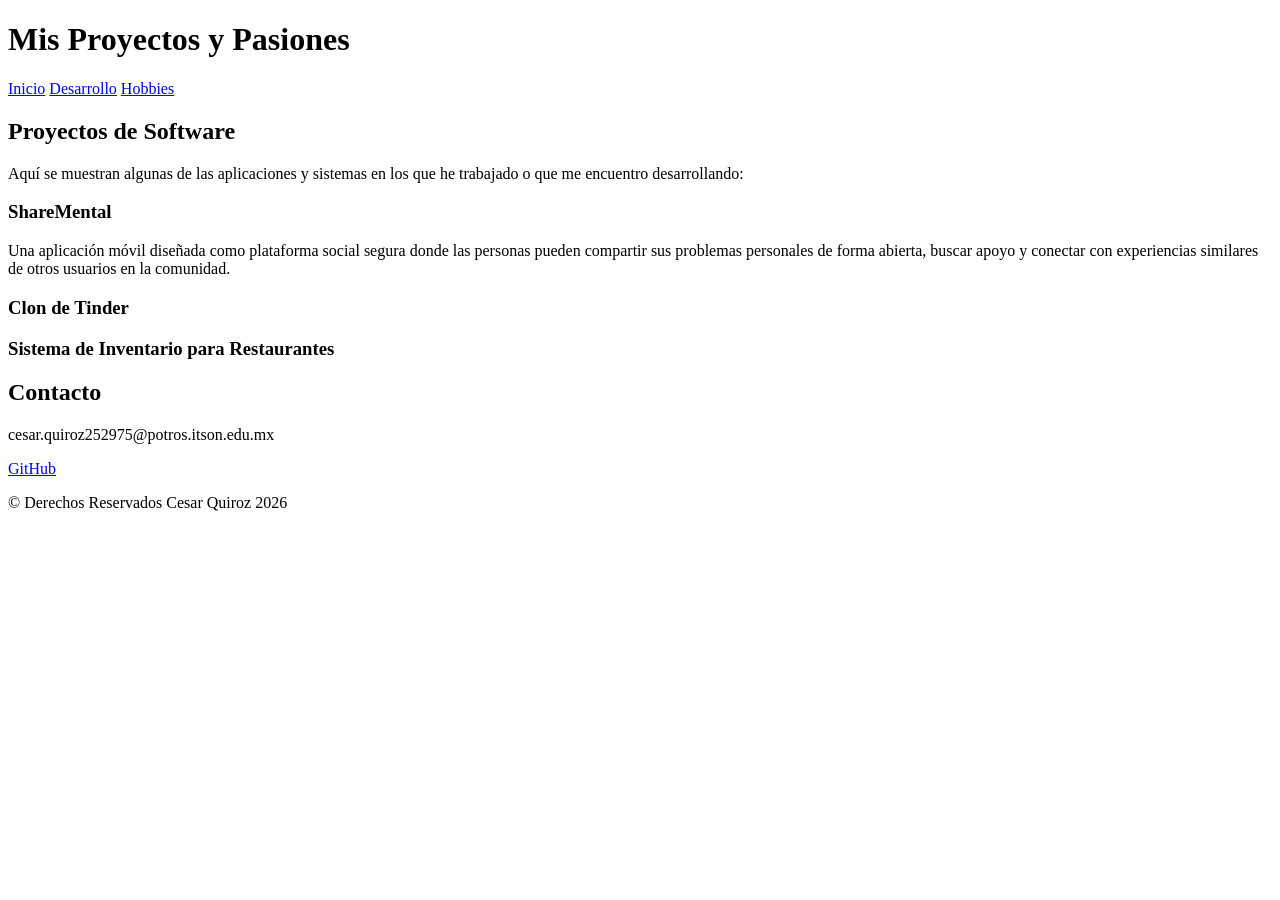
==== proyectos.html @ 0a328e6b "Add files via upload" ====
<!DOCTYPE html>
<html lang="es">
<head>
    <meta charset="UTF-8">
    <meta name="viewport" content="width=device-width, initial-scale=1.0">
    <meta name="description" content="Proyectos y Pasiones de Cesar Demian Quiroz Montijo">
    <meta name="author" content="Cesar Demian Quiroz Montijo">
    <meta name="robots" content="index, follow">
    <title>Mis Proyectos</title>
    
</head>
<body>
    <header>
        <h1>Mis Proyectos y Pasiones</h1>
        <nav>
            <!-- Enlaces para regresar al Index -->
            <a href="index.html">Inicio</a>
            <a href="#desarrollo">Desarrollo</a>
            <a href="#hobbies">Hobbies</a>
        </nav>
    </header>

    <main>
        <!-- Seccion de Proyectos de Software -->
        <section>
            <h2>Proyectos de Software</h2>
            <p>Aquí se muestran algunas de las aplicaciones y sistemas en los que he trabajado o que me encuentro desarrollando:</p>
            
            <div>
                <h3>ShareMental</h3>
                <p>Una aplicación móvil diseñada como plataforma social segura donde las personas pueden compartir sus problemas personales de forma abierta, buscar apoyo y conectar con experiencias similares de otros usuarios en la comunidad.</p>
            </div>

            <div>
                <h3>Clon de Tinder</h3>
            </div>

            <div>
                <h3>Sistema de Inventario para Restaurantes</h3>
                
            </div>
        </section>

        
    </main>

    <footer>
        <h2>Contacto</h2>
        <p>cesar.quiroz252975@potros.itson.edu.mx</p>
        <a href="https://github.com/Cesxr-dev" target="_blank">GitHub</a>
        <p>&copy; Derechos Reservados Cesar Quiroz 2026</p>
    </footer>
</body>
</html>
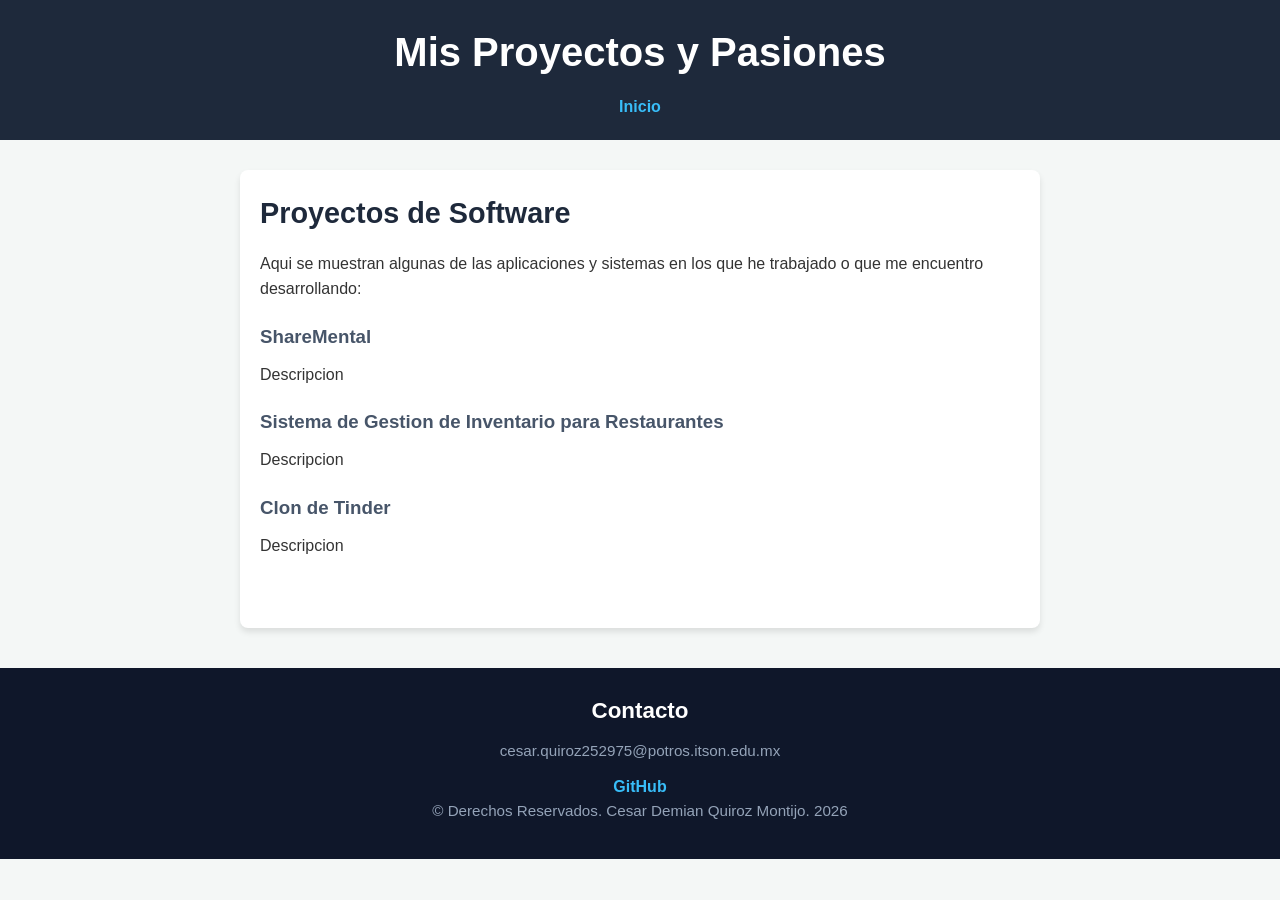
==== commit 472dbb08: "Add files via upload" ====
--- a/proyectos.html
+++ b/proyectos.html
@@ -6,38 +6,38 @@
     <meta name="description" content="Proyectos y Pasiones de Cesar Demian Quiroz Montijo">
     <meta name="author" content="Cesar Demian Quiroz Montijo">
     <meta name="robots" content="index, follow">
-    <title>Mis Proyectos</title>
-    
+    <title>Mis Proyectos y Pasiones</title>
+
+    <link rel="stylesheet" href="estilos.css">
 </head>
 <body>
     <header>
         <h1>Mis Proyectos y Pasiones</h1>
         <nav>
-            <!-- Enlaces para regresar al Index -->
+            <!-- Enlace para regresar al Index -->
             <a href="index.html">Inicio</a>
-            <a href="#desarrollo">Desarrollo</a>
-            <a href="#hobbies">Hobbies</a>
         </nav>
     </header>
 
     <main>
         <!-- Seccion de Proyectos de Software -->
-        <section>
+        <section id="desarrollo">
             <h2>Proyectos de Software</h2>
-            <p>Aquí se muestran algunas de las aplicaciones y sistemas en los que he trabajado o que me encuentro desarrollando:</p>
+            <p>Aqui se muestran algunas de las aplicaciones y sistemas en los que he trabajado o que me encuentro desarrollando:</p>
             
             <div>
                 <h3>ShareMental</h3>
-                <p>Una aplicación móvil diseñada como plataforma social segura donde las personas pueden compartir sus problemas personales de forma abierta, buscar apoyo y conectar con experiencias similares de otros usuarios en la comunidad.</p>
+                <p>Descripcion</p>
+            </div>
+
+            <div>
+                <h3>Sistema de Gestion de Inventario para Restaurantes</h3>
+                <p>Descripcion</p>
             </div>
 
             <div>
                 <h3>Clon de Tinder</h3>
-            </div>
-
-            <div>
-                <h3>Sistema de Inventario para Restaurantes</h3>
-                
+                <p>Descripcion</p>
             </div>
         </section>
 
@@ -48,7 +48,7 @@
         <h2>Contacto</h2>
         <p>cesar.quiroz252975@potros.itson.edu.mx</p>
         <a href="https://github.com/Cesxr-dev" target="_blank">GitHub</a>
-        <p>&copy; Derechos Reservados Cesar Quiroz 2026</p>
+        <p>&copy; Derechos Reservados. Cesar Demian Quiroz Montijo. 2026</p>
     </footer>
 </body>
 </html>
--- a/estilos.css
+++ b/estilos.css
@@ -0,0 +1,173 @@
+/* Estilos Generales y Reseteo */
+* {
+    margin: 0;
+    padding: 0;
+    box-sizing: border-box;
+}
+
+body {
+    font-family: 'Segoe UI', sans-serif;
+    line-height: 1.6;
+    color: #333;
+    background-color: #f4f7f6;
+    padding: 0;
+}
+
+/* Encabezado y Navegación */
+header {
+    background-color: #1e293b;
+    color: #ffffff;
+    padding: 20px;
+    text-align: center;
+}
+
+header h1 {
+    margin-bottom: 10px;
+    font-size: 2.5rem;
+}
+
+nav a {
+    color: #38bdf8;
+    text-decoration: none;
+    margin: 0 15px;
+    font-weight: bold;
+    transition: color 0.3s;
+}
+
+nav a:hover {
+    color: #ffffff;
+}
+
+/* Contenedor Principal */
+main {
+    max-width: 800px;
+
+    margin: 30px auto;
+    padding: 20px;
+    background-color: #ffffff;
+    /*Sombreado al contenedor main */
+    border-radius: 8px;
+    box-shadow: 0 4px 6px rgba(0, 0, 0, 0.1);
+}
+
+/* Foto de Perfil */
+.perfil-container {
+    text-align: center;
+    margin-bottom: 20px;
+}
+
+.perfil-img {
+    /*ancho y altura de la imagen*/
+    width: 180px;
+    height: 180px;
+    border-radius: 50%;
+    object-fit: cover;
+    border: 4px solid #1e293b;
+}
+
+/* Secciones */
+section {
+    margin-bottom: 30px;
+    padding-bottom: 20px;
+    border-bottom: 1px solid #e2e8f0;
+}
+
+section:last-of-type {
+    border-bottom: none;
+}
+
+h2 {
+    color: #1e293b;
+    margin-bottom: 15px;
+    font-size: 1.8rem;
+}
+
+h3 {
+    color: #475569;
+    margin: 20px 0 10px 0;
+}
+
+ul, ol {
+    padding-left: 25px;
+    margin-bottom: 15px;
+}
+
+li {
+    margin-bottom: 5px;
+}
+
+/* Tecnologias por Area */
+.tech-lista {
+    display: flex;
+    gap: 20px;
+    margin-top: 15px;
+}
+
+.tech-card {
+    /*flex:1 para que se repartan el espacio por igual*/
+    flex: 1;
+    background-color: #f8fafc;
+    padding: 15px;
+    border-radius: 6px;
+    border-left: 4px solid #38bdf8;
+}
+
+.tech-card h4 {
+    color: #1e293b;
+    margin-bottom: 10px;
+}
+
+/* Tablas */
+table {
+    width: 100%;
+    margin-top: 15px;
+}
+
+th, td {
+    padding: 12px;
+    text-align: left;
+    border-bottom: 1px solid #cbd5e1;
+}
+
+th {
+    background-color: #f1f5f9;
+    color: #1e293b;
+    font-weight: bold;
+}
+
+tr:hover {
+    background-color: #f8fafc;
+}
+
+/* Footer */
+footer {
+    background-color: #0f172a;
+    color: #94a3b8;
+    text-align: center;
+    padding: 25px;
+    margin-top: 40px;
+}
+
+footer h2 {
+    color: #ffffff;
+    font-size: 1.4rem;
+    margin-bottom: 10px;
+}
+
+footer p {
+    margin-bottom: 10px;
+    font-size: 0.95rem;
+}
+
+footer a {
+    color: #38bdf8;
+    text-decoration: none;
+    font-weight: bold;
+    margin-bottom: 15px;
+    transition: color 0.2s;
+}
+
+footer a:hover{
+    color: #ffffff;
+}
+
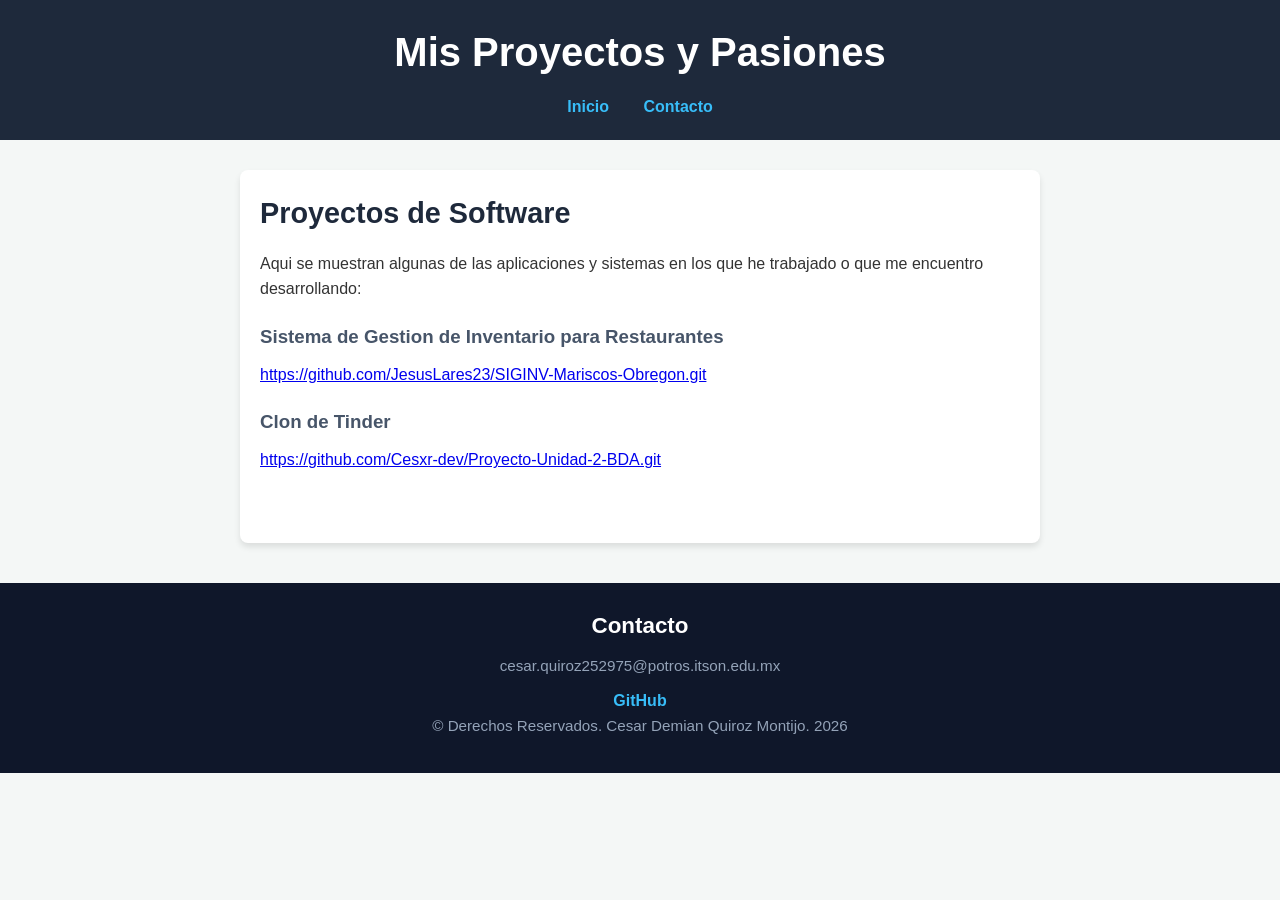
==== commit 2fa25070: "Add files via upload" ====
--- a/proyectos.html
+++ b/proyectos.html
@@ -16,28 +16,26 @@
         <nav>
             <!-- Enlace para regresar al Index -->
             <a href="index.html">Inicio</a>
+            <a href="contactame.html">Contacto</a>
         </nav>
     </header>
 
     <main>
         <!-- Seccion de Proyectos de Software -->
-        <section id="desarrollo">
+        <section id="desarrollo" class="proyect-section">
             <h2>Proyectos de Software</h2>
             <p>Aqui se muestran algunas de las aplicaciones y sistemas en los que he trabajado o que me encuentro desarrollando:</p>
             
-            <div>
-                <h3>ShareMental</h3>
-                <p>Descripcion</p>
-            </div>
+            
 
             <div>
                 <h3>Sistema de Gestion de Inventario para Restaurantes</h3>
-                <p>Descripcion</p>
+                <a href="https://github.com/JesusLares23/SIGINV-Mariscos-Obregon.git" target="_blank">https://github.com/JesusLares23/SIGINV-Mariscos-Obregon.git</a>
             </div>
 
             <div>
                 <h3>Clon de Tinder</h3>
-                <p>Descripcion</p>
+                <a href="https://github.com/Cesxr-dev/Proyecto-Unidad-2-BDA.git" target="_blank">https://github.com/Cesxr-dev/Proyecto-Unidad-2-BDA.git</a>
             </div>
         </section>
 
--- a/estilos.css
+++ b/estilos.css
@@ -1,3 +1,10 @@
+:root{
+    --borderFormColor: #cbd5e1;
+    --linkColor: #38bdf8;
+    --primaryColor: #1e293b;
+    --white: #ffffff;
+}
+
 /* Estilos Generales y Reseteo */
 * {
     margin: 0;
@@ -58,11 +65,19 @@
 
 .perfil-img {
     /*ancho y altura de la imagen*/
-    width: 180px;
-    height: 180px;
+    width: 18rem;
+    height: 18rem;
     border-radius: 50%;
     object-fit: cover;
     border: 4px solid #1e293b;
+    transform: 0.3s ease-out;
+}
+
+.perfil-img:hover{
+    
+    transform: scale(1.05);
+    border: 4px solid var(--linkColor);
+
 }
 
 /* Secciones */
@@ -94,6 +109,17 @@
 
 li {
     margin-bottom: 5px;
+}
+
+.intereses-grid{
+    
+}
+
+@media (min-width: 567px) {
+    .intereses-grid{
+        display: grid;
+        grid-template-columns: repeat(2,1fr)
+    }
 }
 
 /* Tecnologias por Area */
@@ -117,6 +143,11 @@
     margin-bottom: 10px;
 }
 
+.tech-grid{
+    display: grid;
+    grid-template-columns: repeat(2,1fr)
+}
+
 /* Tablas */
 table {
     width: 100%;
@@ -171,3 +202,72 @@
     color: #ffffff;
 }
 
+/*Pagina Proyectos*/
+.proyect-section{
+    
+}
+/*Seccion Proyectos cards*/
+
+/*Contactame.html section*/
+
+.formulario-contacto{
+    max-width: 50rem;
+    margin: 2rem auto;
+
+}
+
+.form-group{
+    display: flex;
+    flex-direction: column;
+    margin-bottom: 1rem;
+
+}
+
+.form-group label{
+    font-weight: bold;
+    margin-bottom: .5rem;
+}
+
+.form-group input,
+.form-group textarea{
+    padding: 1rem;
+    border: 1px solid var(--borderFormColor);
+    border-radius: 1rem;
+}
+
+.form-group input:focus,
+.form-group textarea:focus{
+    outline: none;
+    border-color: var(--linkColor);
+    
+}
+
+.btn-enviar {
+    display: inline-flex;
+    align-items: center;
+    justify-content: center;
+    gap: 10px; 
+    background-color: var(--primaryColor);
+    color: var(--white);
+    border: none;
+    padding: 12px 24px;
+    font-size: 1rem;
+    font-weight: bold;
+    border-radius: 4px;
+    cursor: pointer;
+    width: 100%;
+    
+    transition: transform 0.3s ease-out, background-color 0.2s;
+    
+    
+}
+
+
+button[type="submit"]:hover {
+    background-color: #0ea5e9;
+    
+}
+
+
+
+
